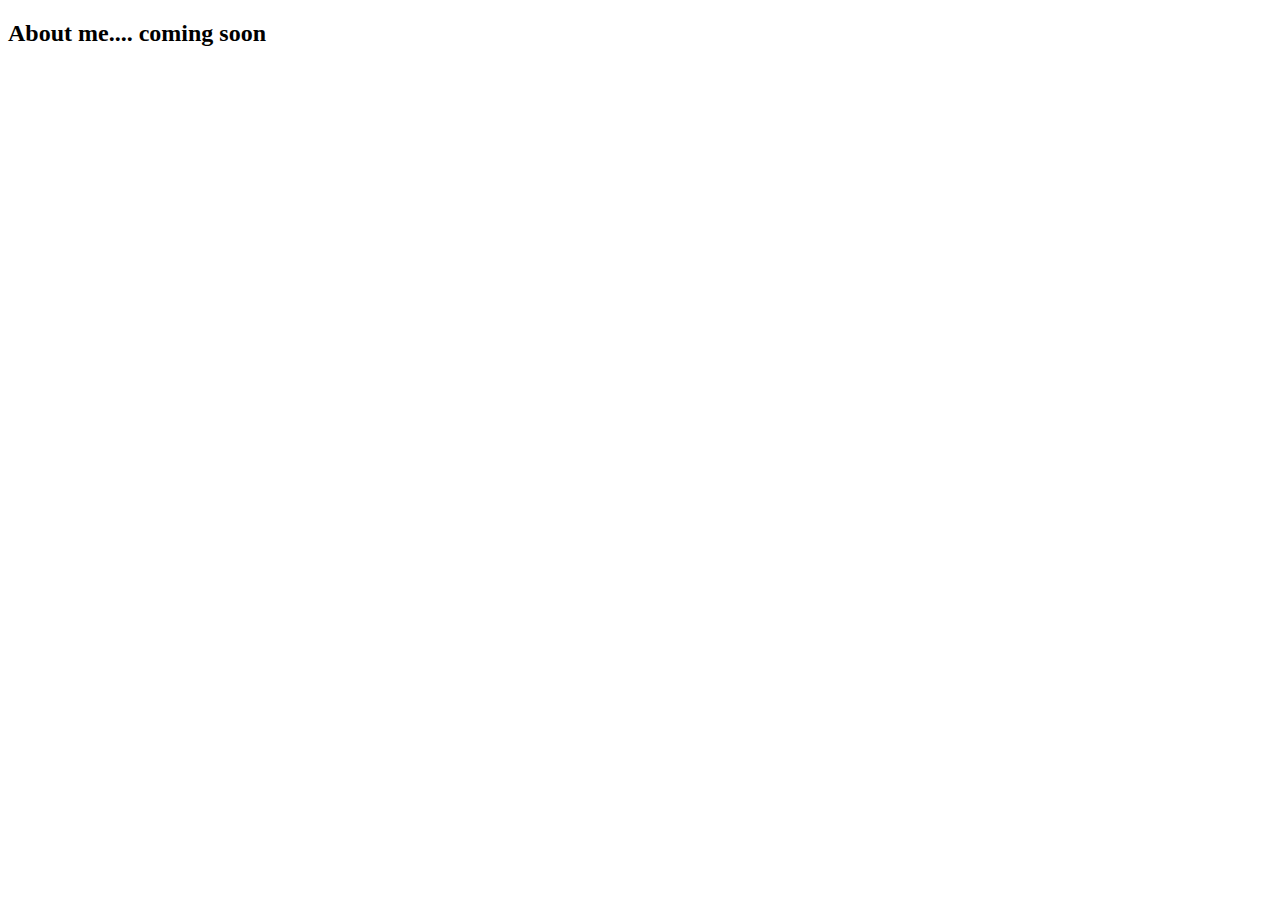
==== about.html @ f147cdad "Add files via upload" ====
<!DOCTYPE html>
<html>
<head>
    <meta charset="UTF-8">
    <meta name="viewport" content="width=device-width, initial-scale=1.0">
    <title>About Me</title>
</head>
<body>
    <h2>About me.... coming soon</h2>
</body>
</html>
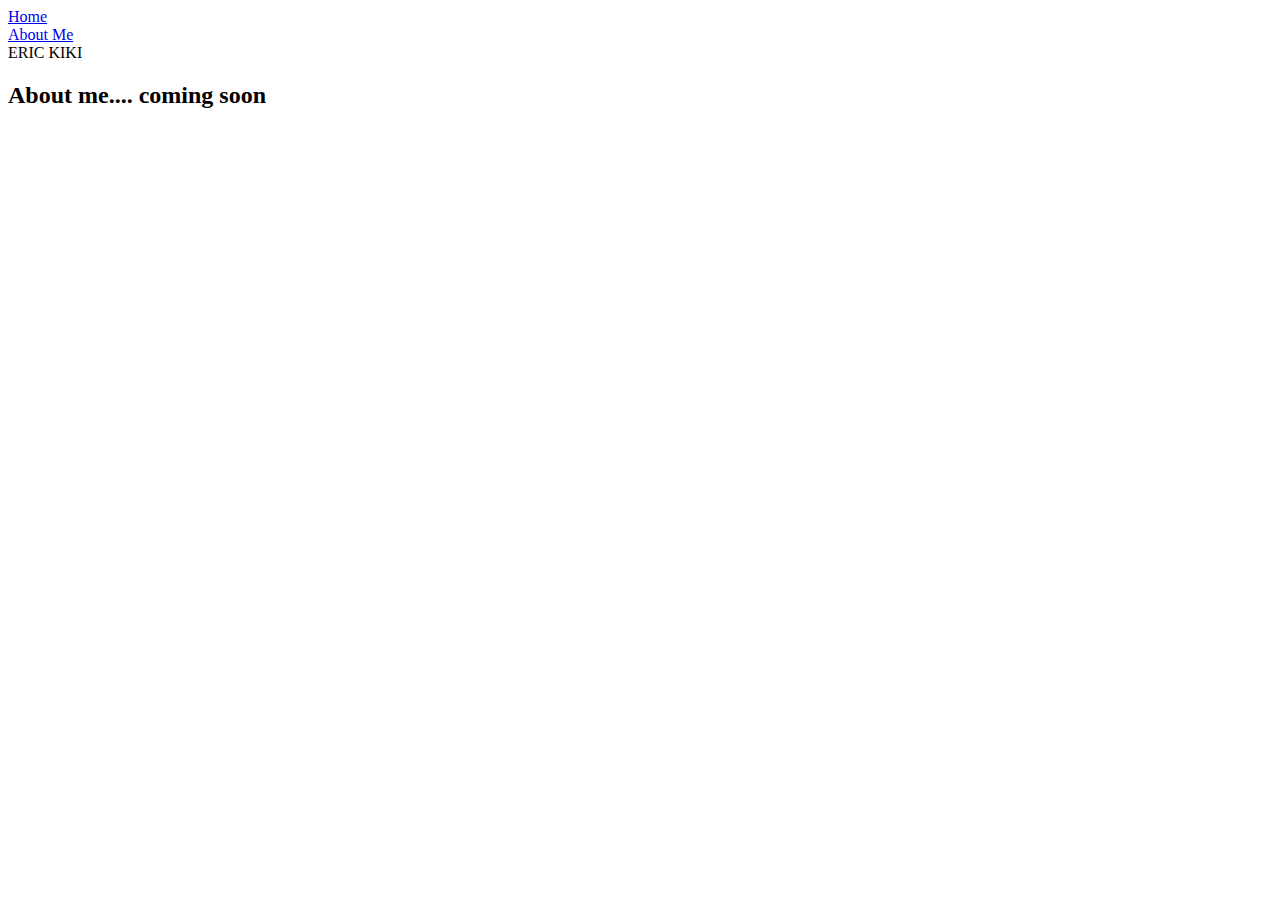
==== commit ad442dfb: "Update about.html" ====
--- a/about.html
+++ b/about.html
@@ -6,6 +6,22 @@
     <title>About Me</title>
 </head>
 <body>
+          <div class="nav-wrapper">
+            <div class="left-side">
+                <div class="nav-link-wrapper">
+                    <a href="index.html">Home</a>
+                </div>
+                <div class="nav-link-wrapper">
+                    <a href="about.html">About Me</a>
+                </div>    
+            </div>
+
+            <div class="right-side">
+                <div class="brand">
+                    <div>ERIC KIKI</div>
+                </div>
+            </div>
+      </div>
     <h2>About me.... coming soon</h2>
 </body>
-</html>+</html>
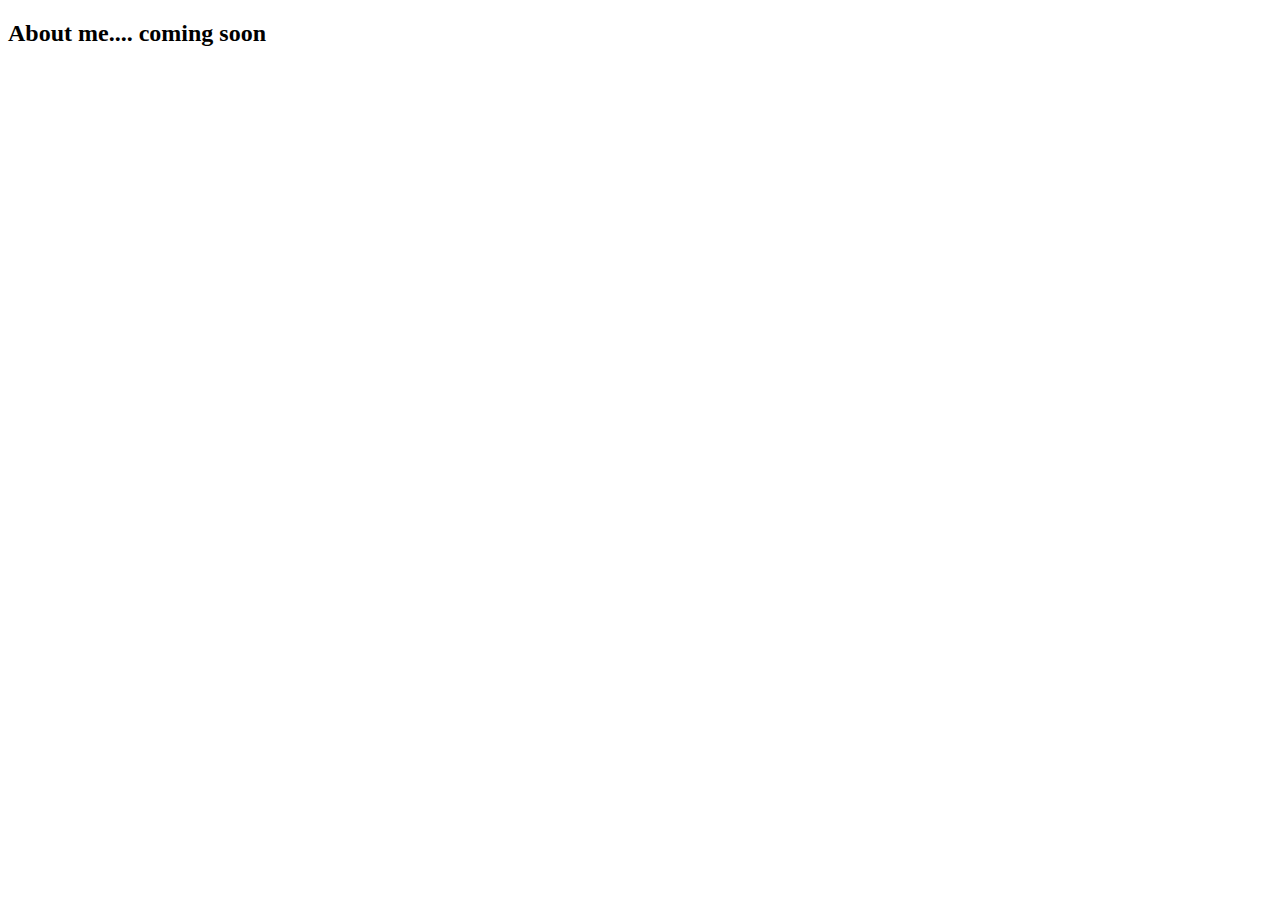
==== commit d3154e4e: "Update about.html" ====
--- a/about.html
+++ b/about.html
@@ -6,22 +6,6 @@
     <title>About Me</title>
 </head>
 <body>
-          <div class="nav-wrapper">
-            <div class="left-side">
-                <div class="nav-link-wrapper">
-                    <a href="index.html">Home</a>
-                </div>
-                <div class="nav-link-wrapper">
-                    <a href="about.html">About Me</a>
-                </div>    
-            </div>
-
-            <div class="right-side">
-                <div class="brand">
-                    <div>ERIC KIKI</div>
-                </div>
-            </div>
-      </div>
     <h2>About me.... coming soon</h2>
 </body>
 </html>
